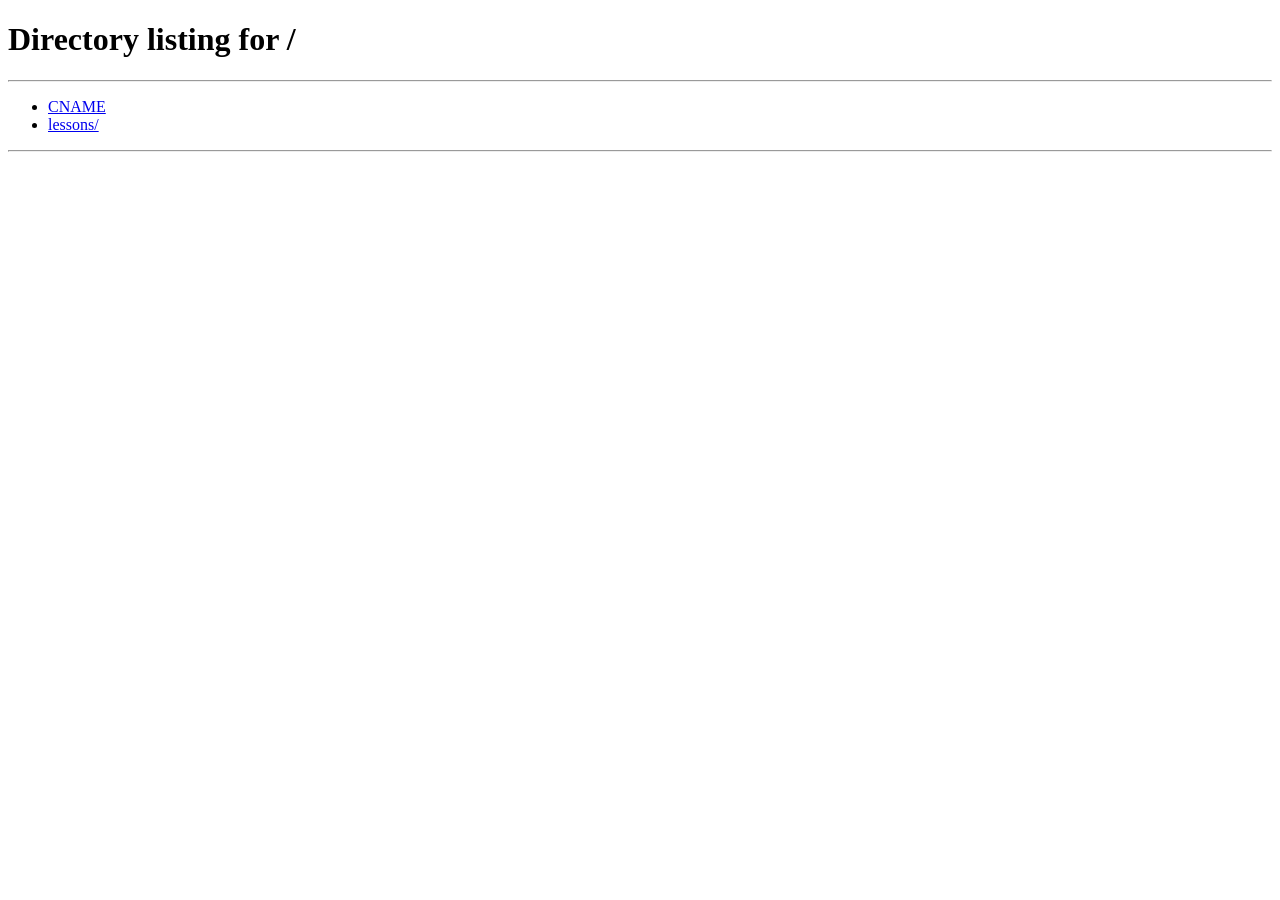
==== lessons/index.html @ c584145a "Add index.html for redirecting to lessons page" ====
<!DOCTYPE html>
<html lang="en">
<head>
<meta charset="UTF-8">
<meta name="robots" content="noindex, nofollow">
<meta http-equiv="refresh" content="0; url=/#teaching">
<title>Cello & Sound Studio Yoyogi</title>
<script>window.location.replace('/#teaching');</script>
</head>
<body>
<p>Redirecting to <a href="/#teaching">lessons</a>…</p>
</body>
</html>
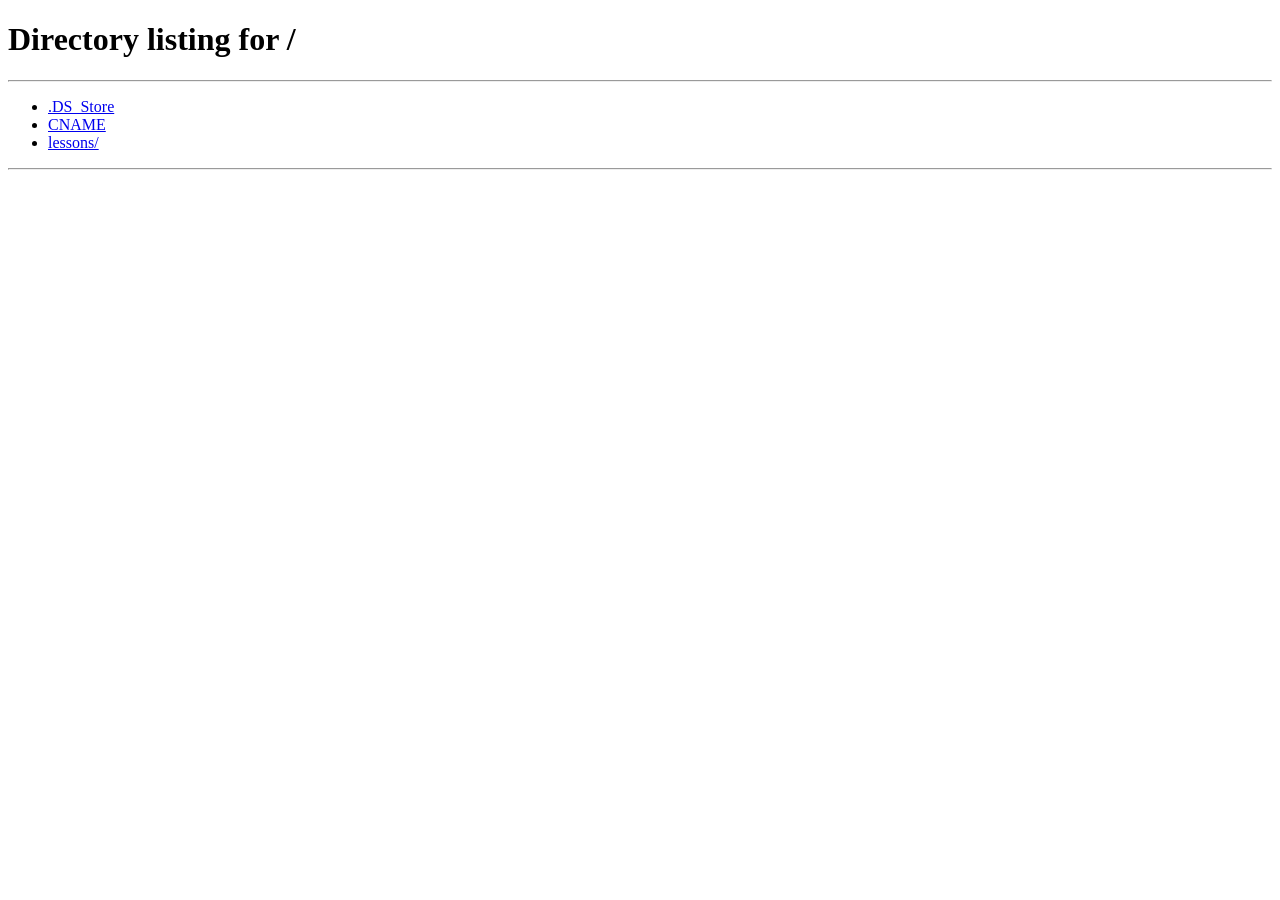
==== commit b721e6c4: "commit" ====
--- a/lessons/index.html
+++ b/lessons/index.html
@@ -4,7 +4,7 @@
 <meta charset="UTF-8">
 <meta name="robots" content="noindex, nofollow">
 <meta http-equiv="refresh" content="0; url=/#teaching">
-<title>Cello & Sound Studio Yoyogi</title>
+<title>Lessons — Extended Technique</title>
 <script>window.location.replace('/#teaching');</script>
 </head>
 <body>
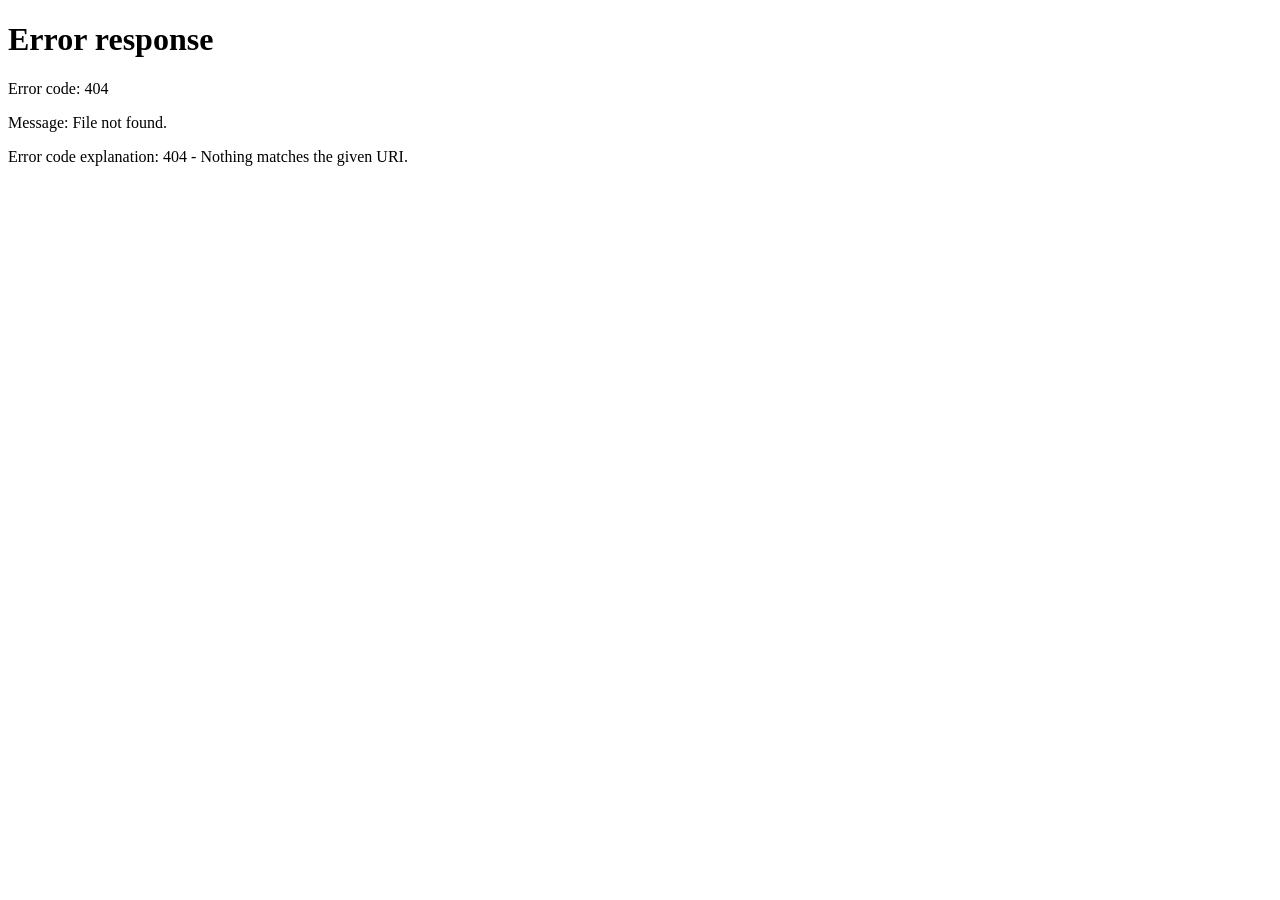
==== commit 552986fc: "新しいサイトに入れかえ（前のサイトは old-site に保管） Co-Authored-By: Claude Opus 5.5 <noreply@anthropic.com>" ====
--- a/lessons/index.html
+++ b/lessons/index.html
@@ -1,13 +1,14 @@
 <!DOCTYPE html>
 <html lang="en">
 <head>
-<meta charset="UTF-8">
-<meta name="robots" content="noindex, nofollow">
-<meta http-equiv="refresh" content="0; url=/#teaching">
-<title>Lessons — Extended Technique</title>
-<script>window.location.replace('/#teaching');</script>
+  <meta charset="UTF-8">
+  <!-- 前のサイトの topulyo.com/lessons を、新しい teaching のページへ移す -->
+  <meta http-equiv="refresh" content="0; url=/teaching">
+  <link rel="canonical" href="/teaching">
+  <title>teaching — Topu Lyo</title>
+  <script>location.replace('/teaching');</script>
 </head>
-<body>
-<p>Redirecting to <a href="/#teaching">lessons</a>…</p>
+<body style="background:#0b0b0b">
+  <a href="/teaching" style="color:#b8b8b8">teaching</a>
 </body>
 </html>
